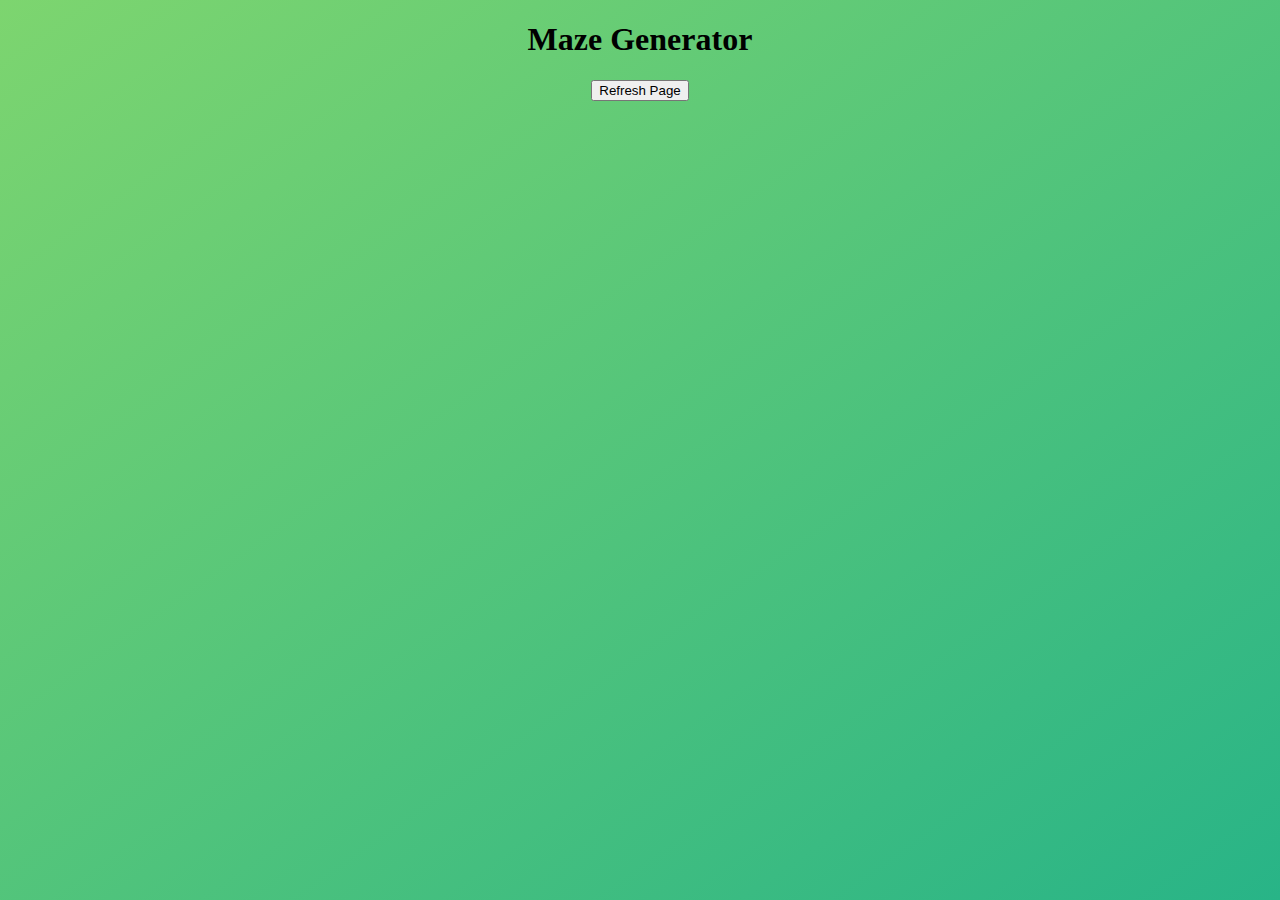
==== maze_generator/index.html @ 03043a32 "update" ====
<!DOCTYPE html>
<html>

<head>
  <meta charset="utf-8">
  <meta name="viewport" width=device-width, initial-scale=1.0, maximum-scale=1.0, user-scalable=0>
  <link href="style.css" rel="stylesheet" />
  <style>
    body {
      padding: 0;
      margin: 0;
    }
  </style>
  <script src="../lib/p5.js"></script>
  <script src="sketch.js"></script>
</head>

<body>
  <h1>Maze Generator</h1>
  <button type="submit" onClick="refreshPage()">Refresh Page</button>



</body>

</html>
---- maze_generator/style.css ----
h1 {
  text-align: center;

}

body {
  height: 100vh;
  display: flex;
  flex-direction: column;
  align-items: center;
  background: linear-gradient(to top left, #28b487, #7dd56f) ;

}

button {
  margin-bottom: 20px;
}
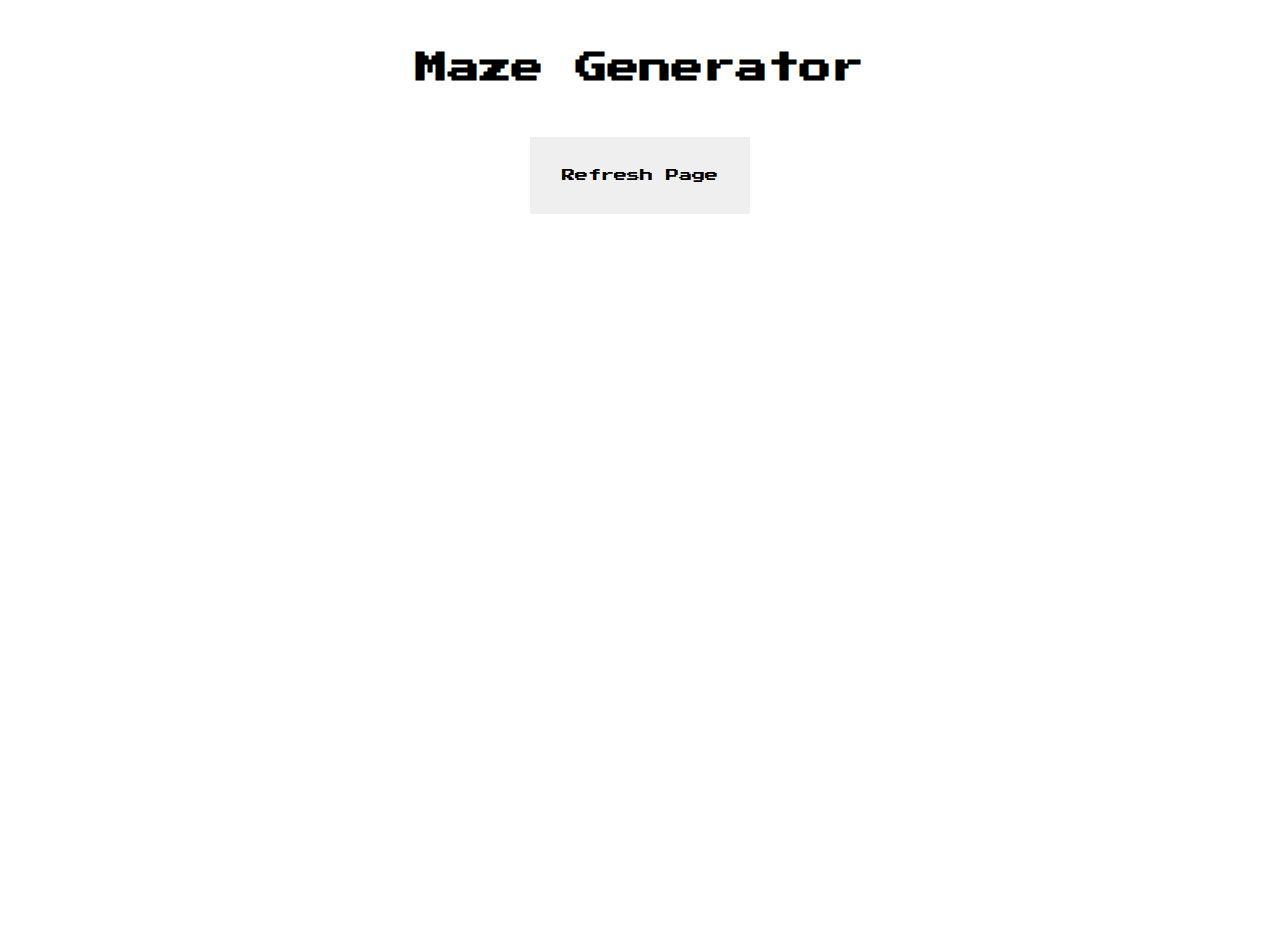
==== commit b7710b0f: "update" ====
--- a/maze_generator/index.html
+++ b/maze_generator/index.html
@@ -5,12 +5,6 @@
   <meta charset="utf-8">
   <meta name="viewport" width=device-width, initial-scale=1.0, maximum-scale=1.0, user-scalable=0>
   <link href="style.css" rel="stylesheet" />
-  <style>
-    body {
-      padding: 0;
-      margin: 0;
-    }
-  </style>
   <script src="../lib/p5.js"></script>
   <script src="sketch.js"></script>
 </head>
@@ -18,9 +12,6 @@
 <body>
   <h1>Maze Generator</h1>
   <button type="submit" onClick="refreshPage()">Refresh Page</button>
-
-
-
 </body>
 
 </html>
--- a/maze_generator/style.css
+++ b/maze_generator/style.css
@@ -1,4 +1,11 @@
+@import url('https://fonts.googleapis.com/css2?family=Press+Start+2P&display=swap');
+
+* {
+  font-family: 'Press Start 2P';
+}
+
 h1 {
+  margin-top: 2rem;
   text-align: center;
 
 }
@@ -8,10 +15,17 @@
   display: flex;
   flex-direction: column;
   align-items: center;
-  background: linear-gradient(to top left, #28b487, #7dd56f) ;
+  margin-top: 20px;
+  background: rgb(255, 255, 255) ;
 
 }
 
 button {
-  margin-bottom: 20px;
+  border: none;
+  margin: 2rem 0;
+  padding: 2rem;
 }
+
+.p5Canvas {
+  margin: 2rem 0;
+}
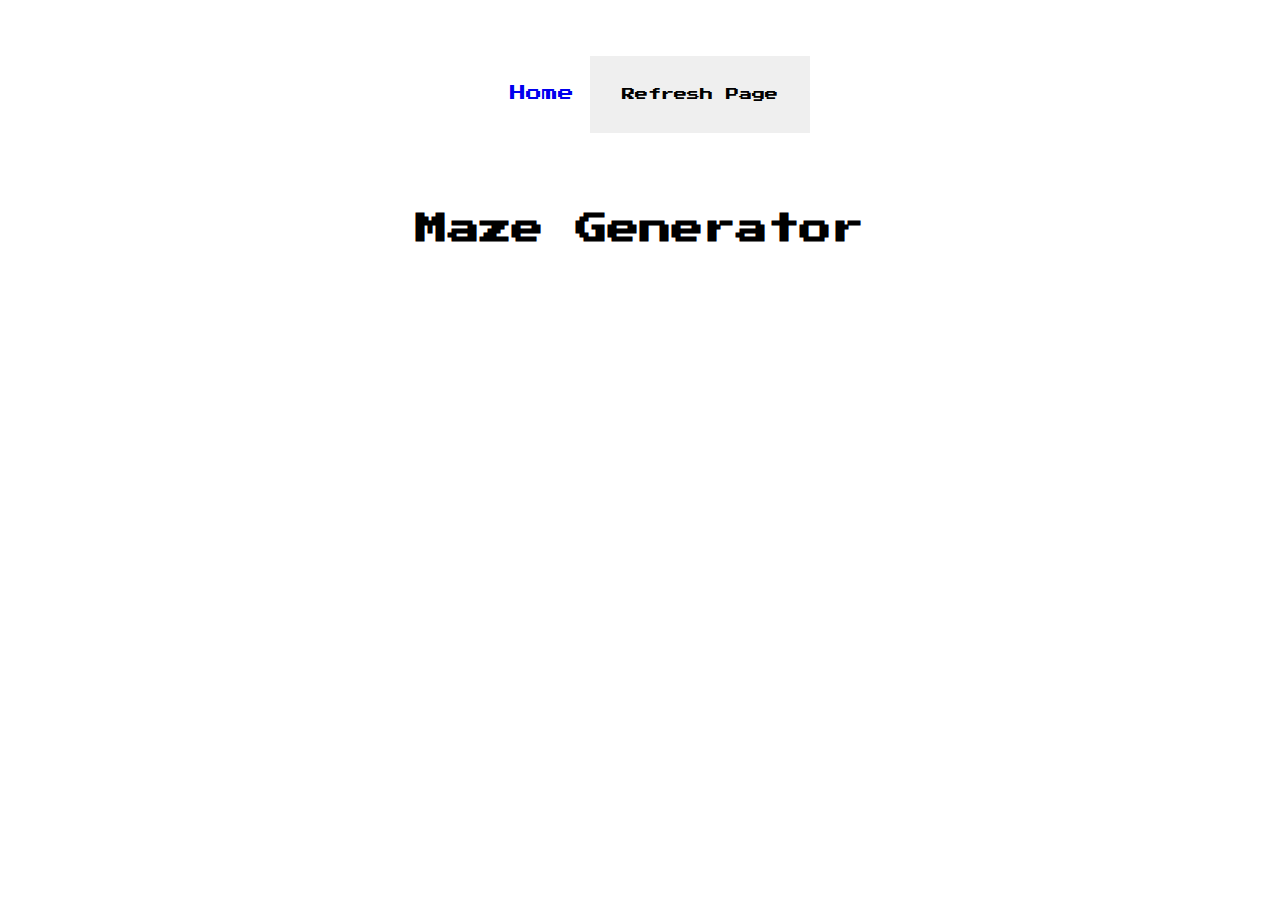
==== commit dd99bf92: "update" ====
--- a/maze_generator/index.html
+++ b/maze_generator/index.html
@@ -5,13 +5,18 @@
   <meta charset="utf-8">
   <meta name="viewport" width=device-width, initial-scale=1.0, maximum-scale=1.0, user-scalable=0>
   <link href="style.css" rel="stylesheet" />
+  <script src="sketch.js"></script>
   <script src="../lib/p5.js"></script>
-  <script src="sketch.js"></script>
 </head>
 
 <body>
+  <header>
+    <ul class=nav-link>
+      <li><a href="https://txrus.github.io/test_page/">Home</a></li>
+      <li><button type="submit" Onclick="refreshPage()">Refresh Page</button></li>
+    </ul>
+  </header>
   <h1>Maze Generator</h1>
-  <button type="submit" onClick="refreshPage()">Refresh Page</button>
 </body>
 
 </html>
--- a/maze_generator/style.css
+++ b/maze_generator/style.css
@@ -6,18 +6,29 @@
 
 h1 {
   margin-top: 2rem;
-  text-align: center;
 
 }
 
 body {
-  height: 100vh;
+  background: rgb(255, 255, 255) ;
   display: flex;
   flex-direction: column;
   align-items: center;
-  margin-top: 20px;
-  background: rgb(255, 255, 255) ;
+}
 
+ul, li, a {
+  text-decoration: none;
+}
+
+header {
+  display: flex;
+  justify-content: space-between;
+  align-items: center;
+
+}
+
+.nav-link li {
+  display: inline-block;
 }
 
 button {
@@ -28,4 +39,5 @@
 
 .p5Canvas {
   margin: 2rem 0;
+  
 }
